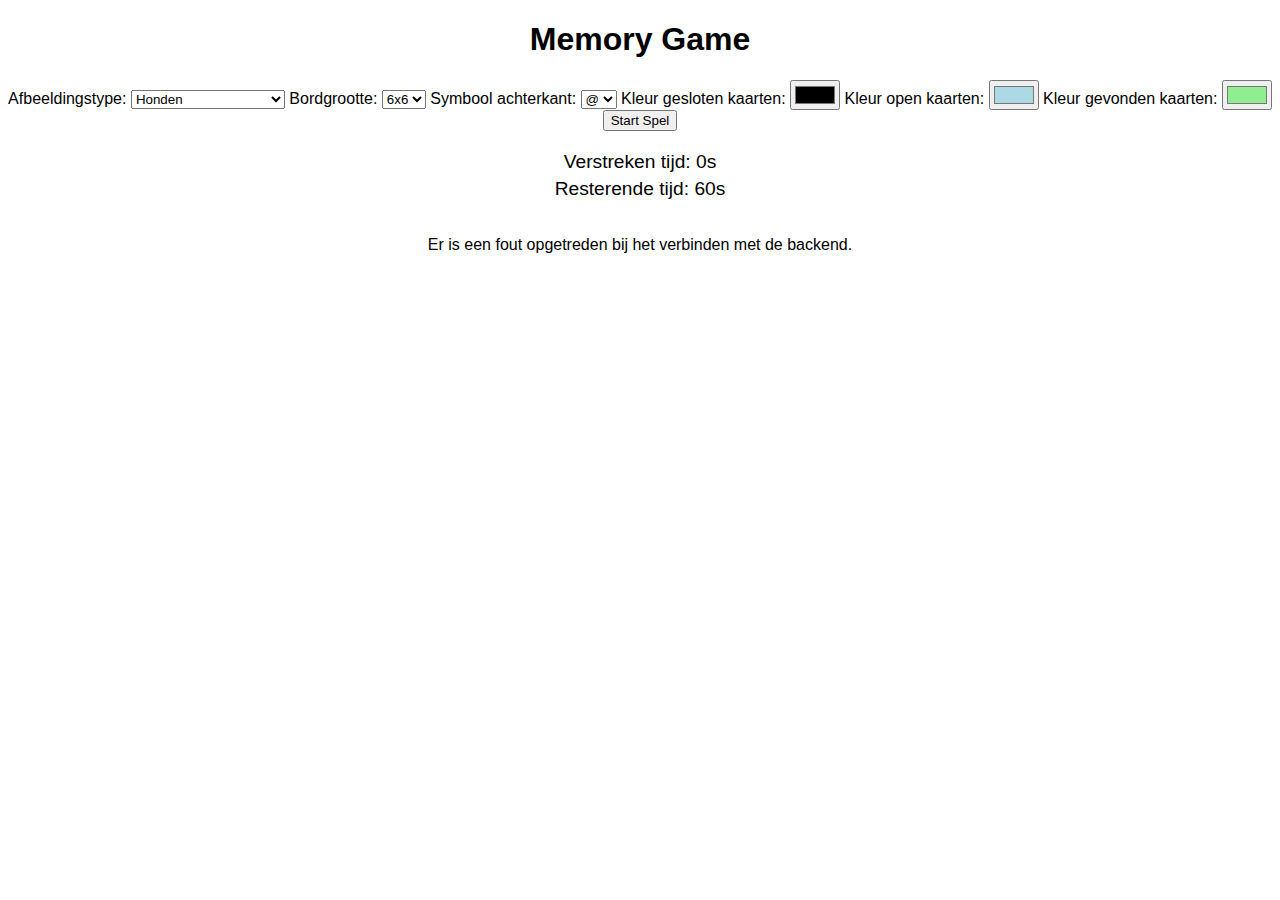
==== opdracht/index.html @ 35b2de0a "koppeling backend" ====
<!DOCTYPE html>
<html lang="en">
<head>
    <meta charset="UTF-8">
    <meta name="viewport" content="width=device-width, initial-scale=1.0">
    <title>Memory Game</title>
    <link rel="stylesheet" href="css/styles.css">
</head>
<body>
<h1>Memory Game</h1>
<div id="game-settings">
    <label for="image-type">Afbeeldingstype:</label>
    <select id="image-type">
        <option value="dog">Honden</option>
        <option value="cat">Katten</option>
        <option value="picsum">Random Afbeeldingen</option>
    </select>

    <label for="board-size">Bordgrootte:</label>
    <select id="board-size">
        <option value="4x4">4x4</option>
        <option value="6x6" selected>6x6</option>
        <option value="8x8">8x8</option>
    </select>

    <label for="card-back-symbol">Symbool achterkant:</label>
    <select id="card-back-symbol">
        <option value="@">@</option>
        <option value="#">#</option>
        <option value="$">$</option>
        <option value="&">&</option>
    </select>

    <label for="closed-card-color">Kleur gesloten kaarten:</label>
    <input type="color" id="closed-card-color" value="#999">

    <label for="open-card-color">Kleur open kaarten:</label>
    <input type="color" id="open-card-color" value="#ADD8E6">

    <label for="found-card-color">Kleur gevonden kaarten:</label>
    <input type="color" id="found-card-color" value="#90EE90">

    <button id="start-game">Start Spel</button>
</div>

<div id="timer-container">
    <p>Verstreken tijd: <span id="elapsed-time">0s</span></p>
    <p>Resterende tijd: <span id="remaining-time">60s</span></p>
</div>

<div id="game-board"></div>

<p id="result"></p>

<script type="module" src="js/main.js"></script>
<script>
    const checkConnection = () => {
        fetch('http://localhost:8000/frontend')
            .then(resp => resp.json())
            .then(json => {
                console.log(json);
                let datum = new Date(json['date']).toLocaleDateString('NL-nl', { weekday: 'long', year: 'numeric', month: 'long', day: 'numeric' });
                document.getElementById('result').innerHTML = json['message'];
                document.getElementById('result').innerHTML += `<br/>De huidige datum is ${datum}`;
            })
            .catch(error => {
                console.error('Error:', error);
                document.getElementById('result').innerHTML = 'Er is een fout opgetreden bij het verbinden met de backend.';
            });
    };

    document.getElementById('start-game').addEventListener('click', () => {
        checkConnection();
    });

    checkConnection();
</script>
</body>
</html>
---- opdracht/css/styles.css ----
body {
    font-family: Arial, sans-serif;
    text-align: center;
}

#game-board {
    display: grid;
    grid-gap: 10px;
    justify-content: center;
    margin-top: 20px;
}

.card {
    width: 100px;
    height: 100px;
    display: flex;
    align-items: center;
    justify-content: center;
    font-size: 2rem;
    background-size: cover;
    color: transparent;
    cursor: pointer;
}

.card.closed {
    color: black;
    background-color: var(--closed-card-color, #999);
}

.card.open {
    color: black;
    background-color: var(--open-card-color, lightblue);
}

.card.found {
    color: black;
    background-color: var(--found-card-color, lightgreen);
}

#game-settings {
    margin-bottom: 20px;
}

input[type="color"] {
    width: 50px;
    height: 30px;
}

#timer-container {
    margin-top: 10px;
    font-size: 1.2rem;
    text-align: center;
}

#timer-container p {
    margin: 5px 0;
}
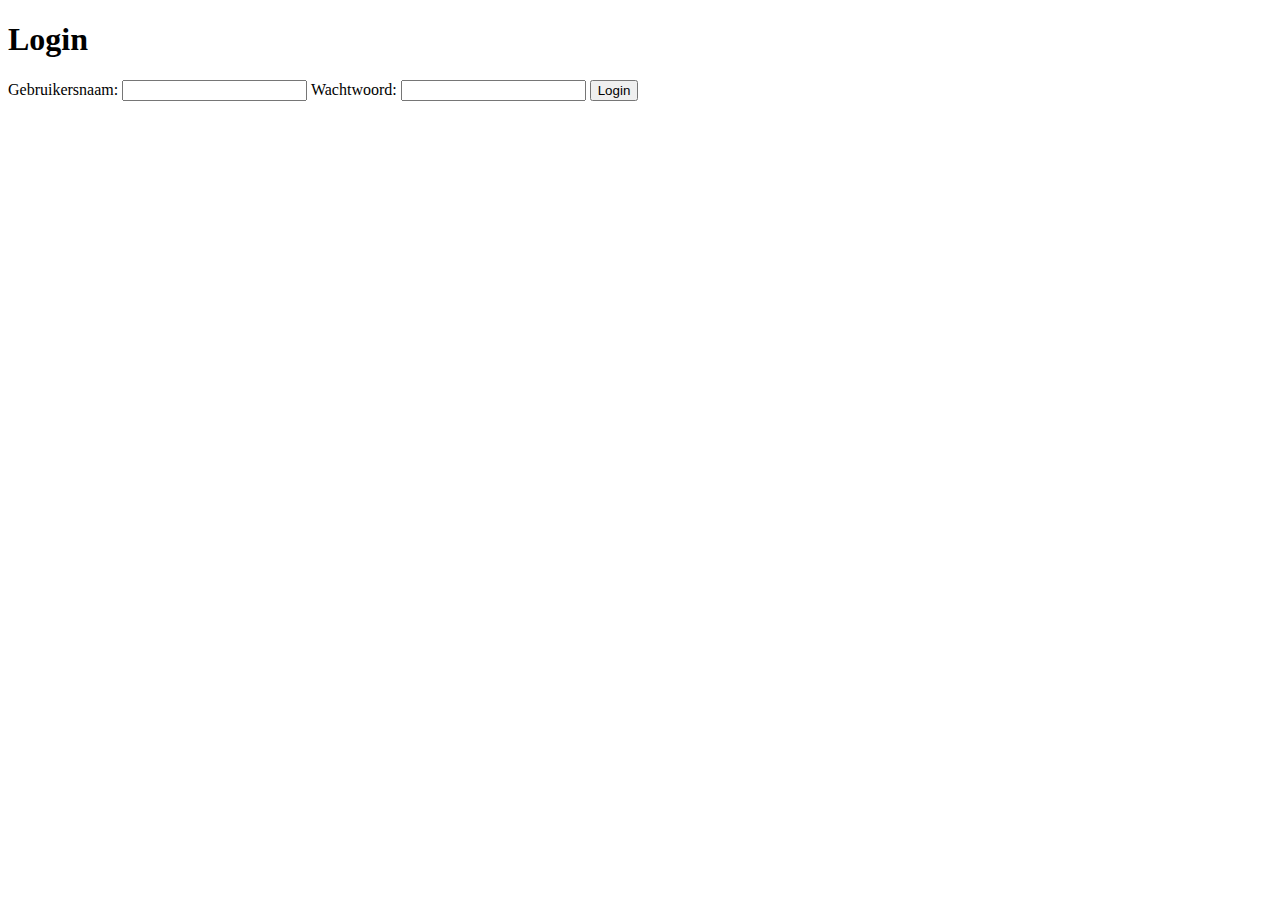
==== commit 456c7447: "login en registreren functionaliteiten" ====
--- a/opdracht/index.html
+++ b/opdracht/index.html
@@ -8,12 +8,14 @@
 </head>
 <body>
 <h1>Memory Game</h1>
+
+<!-- Game Settings -->
 <div id="game-settings">
     <label for="image-type">Afbeeldingstype:</label>
     <select id="image-type">
-        <option value="dog">Honden</option>
         <option value="cat">Katten</option>
         <option value="picsum">Random Afbeeldingen</option>
+        <option value="dog">Honden</option>
     </select>
 
     <label for="board-size">Bordgrootte:</label>
@@ -43,15 +45,24 @@
     <button id="start-game">Start Spel</button>
 </div>
 
+<!-- Timer -->
 <div id="timer-container">
     <p>Verstreken tijd: <span id="elapsed-time">0s</span></p>
     <p>Resterende tijd: <span id="remaining-time">60s</span></p>
 </div>
 
+<!-- Top 5 Scores -->
+<div id="top-scores">
+    <h2>Top 5 Scores</h2>
+    <ul id="score-list"></ul>
+</div>
+
+<!-- Game Board -->
 <div id="game-board"></div>
 
 <p id="result"></p>
 
+<!-- Scripts -->
 <script type="module" src="js/main.js"></script>
 <script>
     const checkConnection = () => {
@@ -69,11 +80,44 @@
             });
     };
 
+    const fetchTopScores = () => {
+        const token = localStorage.getItem('jwt');
+        if (!token) {
+            alert('Je bent niet ingelogd. Je wordt doorgestuurd naar de loginpagina.');
+            window.location.href = 'login.html';
+            return;
+        }
+
+        fetch('http://localhost:8000/scores', {
+            headers: {
+                'Authorization': `Bearer ${token}`
+            }
+        })
+            .then(response => response.json())
+            .then(scores => {
+                const scoreList = document.getElementById('score-list');
+                scoreList.innerHTML = ''; // Clear existing scores
+                scores.slice(0, 5).forEach(score => {
+                    const li = document.createElement('li');
+                    li.textContent = `${score.username}: ${score.score}`;
+                    scoreList.appendChild(li);
+                });
+            })
+            .catch(error => {
+                console.error('Error fetching top scores:', error);
+                document.getElementById('score-list').innerHTML = '<li>Kan scores niet laden.</li>';
+            });
+    };
+
     document.getElementById('start-game').addEventListener('click', () => {
         checkConnection();
+        fetchTopScores();
     });
 
+    // Initial checks
     checkConnection();
+    fetchTopScores();
 </script>
+<script src="js/fetchOverride.js"></script>
 </body>
-</html>+</html>
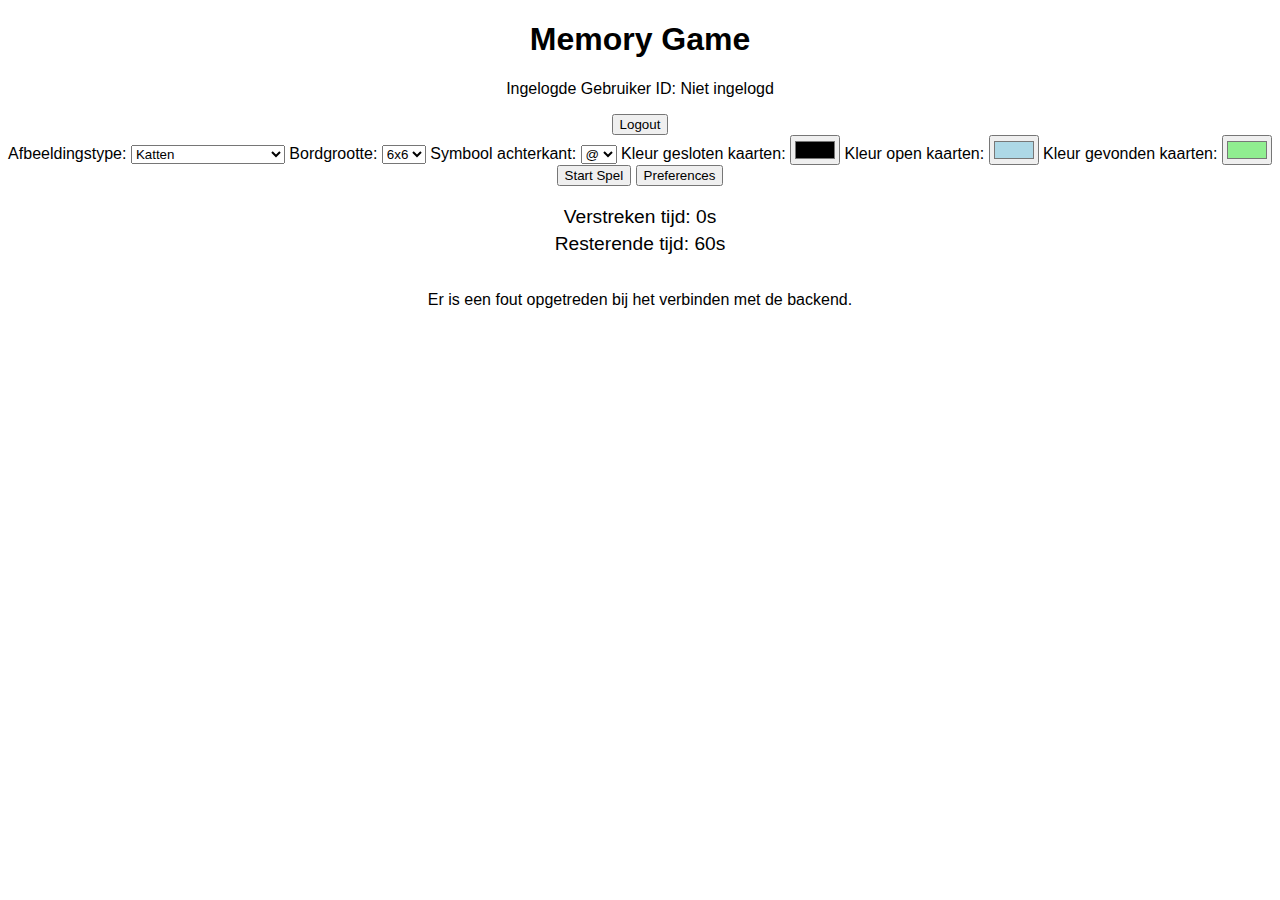
==== commit f2157c6e: "index.html changed" ====
--- a/opdracht/index.html
+++ b/opdracht/index.html
@@ -8,6 +8,12 @@
 </head>
 <body>
 <h1>Memory Game</h1>
+
+<!-- Display logged-in user ID -->
+<p>Ingelogde Gebruiker ID: <span id="user-id"></span></p>
+
+<!-- Logout Button -->
+<button id="logout-button">Logout</button> <!-- Logout knop onder de Gebruiker ID -->
 
 <!-- Game Settings -->
 <div id="game-settings">
@@ -43,18 +49,13 @@
     <input type="color" id="found-card-color" value="#90EE90">
 
     <button id="start-game">Start Spel</button>
+    <button id="preferences-button">Preferences</button> <!-- Nieuwe knop toegevoegd -->
 </div>
 
 <!-- Timer -->
 <div id="timer-container">
     <p>Verstreken tijd: <span id="elapsed-time">0s</span></p>
     <p>Resterende tijd: <span id="remaining-time">60s</span></p>
-</div>
-
-<!-- Top 5 Scores -->
-<div id="top-scores">
-    <h2>Top 5 Scores</h2>
-    <ul id="score-list"></ul>
 </div>
 
 <!-- Game Board -->
@@ -65,6 +66,43 @@
 <!-- Scripts -->
 <script type="module" src="js/main.js"></script>
 <script>
+    // Functie om de JWT te decoderen
+    const decodeJWT = (token) => {
+        const base64Url = token.split('.')[1];
+        const base64 = base64Url.replace(/-/g, '+').replace(/_/g, '/');
+        const jsonPayload = decodeURIComponent(atob(base64).split('').map(function(c) {
+            return '%' + ('00' + c.charCodeAt(0).toString(16)).slice(-2);
+        }).join(''));
+        return JSON.parse(jsonPayload);
+    };
+
+    // Haal de JWT token uit de localStorage
+    const token = localStorage.getItem('jwt');
+
+    if (token) {
+        // Log de token om te controleren
+        console.log('JWT Token:', token);
+
+        // Decoderen van de JWT token om de gebruiker-ID te halen
+        try {
+            const decodedToken = decodeJWT(token);
+            console.log('Decoded Token:', decodedToken);  // Log de gedecodeerde token
+
+            const userId = decodedToken.sub;  // De gebruiker-ID is opgeslagen onder 'sub' in de payload
+            console.log('Gebruiker ID:', userId);  // Log de gebruiker-ID
+
+            // Zet de gebruiker-ID in de HTML
+            document.getElementById('user-id').textContent = userId || 'Geen ID gevonden';
+        } catch (error) {
+            console.error('Fout bij het decoderen van het JWT-token:', error);
+            document.getElementById('user-id').textContent = 'Fout bij het decoderen van de token';
+        }
+    } else {
+        // Als er geen token is, toon een bericht dat de gebruiker niet is ingelogd
+        document.getElementById('user-id').textContent = 'Niet ingelogd';
+    }
+
+    // Functie om verbinding te controleren
     const checkConnection = () => {
         fetch('http://localhost:8000/frontend')
             .then(resp => resp.json())
@@ -80,43 +118,25 @@
             });
     };
 
-    const fetchTopScores = () => {
-        const token = localStorage.getItem('jwt');
-        if (!token) {
-            alert('Je bent niet ingelogd. Je wordt doorgestuurd naar de loginpagina.');
-            window.location.href = 'login.html';
-            return;
-        }
-
-        fetch('http://localhost:8000/scores', {
-            headers: {
-                'Authorization': `Bearer ${token}`
-            }
-        })
-            .then(response => response.json())
-            .then(scores => {
-                const scoreList = document.getElementById('score-list');
-                scoreList.innerHTML = ''; // Clear existing scores
-                scores.slice(0, 5).forEach(score => {
-                    const li = document.createElement('li');
-                    li.textContent = `${score.username}: ${score.score}`;
-                    scoreList.appendChild(li);
-                });
-            })
-            .catch(error => {
-                console.error('Error fetching top scores:', error);
-                document.getElementById('score-list').innerHTML = '<li>Kan scores niet laden.</li>';
-            });
-    };
+    // Verwijder de functie voor het ophalen van de top scores
 
     document.getElementById('start-game').addEventListener('click', () => {
         checkConnection();
-        fetchTopScores();
+    });
+
+    document.getElementById('preferences-button').addEventListener('click', () => {
+        window.location.href = 'preferences.html'; // Redirect naar preferences.html
+    });
+
+    // Logout functie
+    document.getElementById('logout-button').addEventListener('click', () => {
+        localStorage.removeItem('jwt'); // Verwijder de JWT-token uit localStorage
+        alert('Je bent uitgelogd.');
+        window.location.href = 'login.html'; // Redirect naar de loginpagina
     });
 
     // Initial checks
     checkConnection();
-    fetchTopScores();
 </script>
 <script src="js/fetchOverride.js"></script>
 </body>
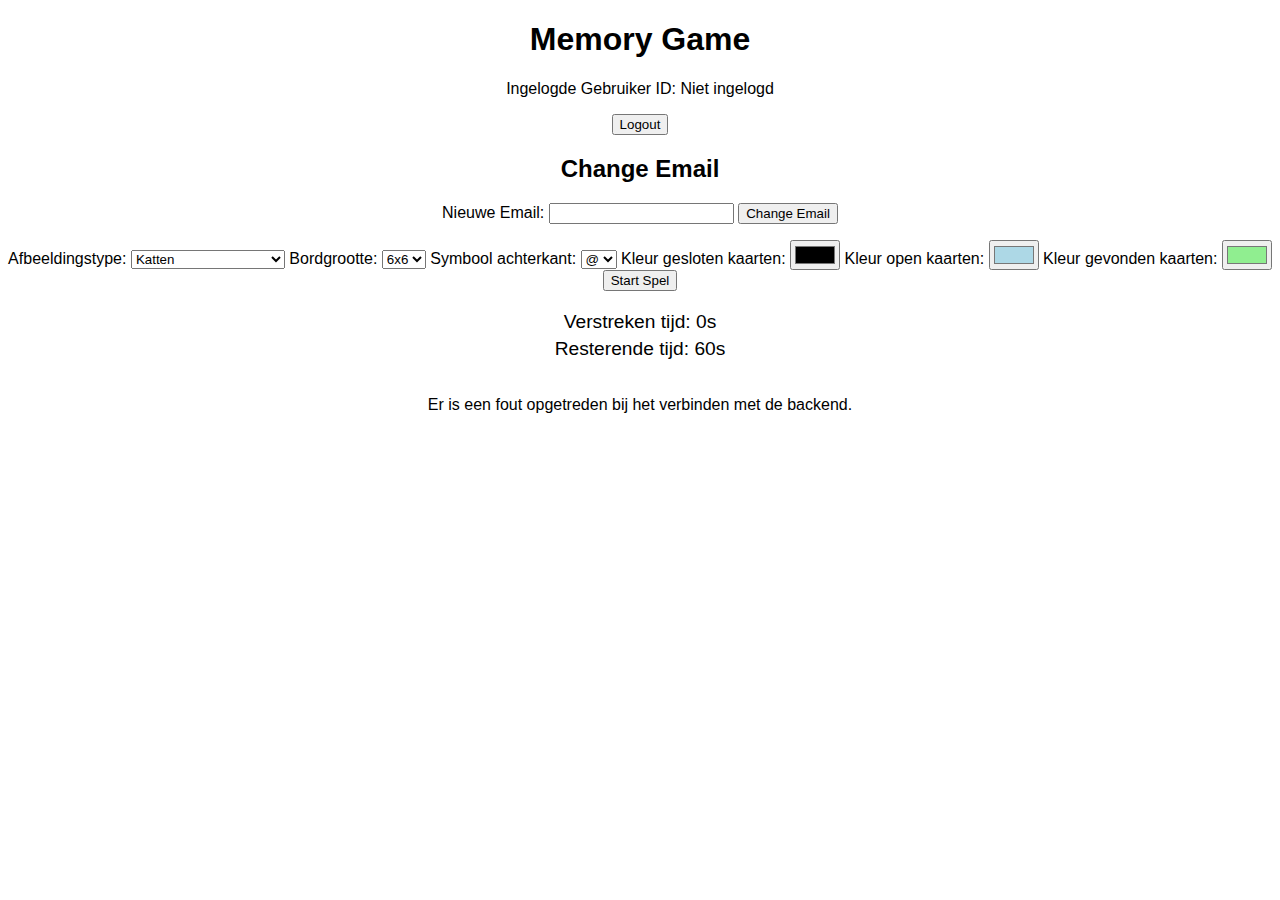
==== commit 800a50cc: "change email toegevoegd" ====
--- a/opdracht/index.html
+++ b/opdracht/index.html
@@ -14,6 +14,15 @@
 
 <!-- Logout Button -->
 <button id="logout-button">Logout</button> <!-- Logout knop onder de Gebruiker ID -->
+
+<!-- Email Change Section -->
+<div id="email-change-section">
+    <h2>Change Email</h2>
+    <label for="new-email">Nieuwe Email:</label>
+    <input type="email" id="new-email" required>
+    <button id="change-email-button">Change Email</button>
+    <p id="email-change-result"></p>
+</div>
 
 <!-- Game Settings -->
 <div id="game-settings">
@@ -49,7 +58,6 @@
     <input type="color" id="found-card-color" value="#90EE90">
 
     <button id="start-game">Start Spel</button>
-    <button id="preferences-button">Preferences</button> <!-- Nieuwe knop toegevoegd -->
 </div>
 
 <!-- Timer -->
@@ -124,8 +132,38 @@
         checkConnection();
     });
 
-    document.getElementById('preferences-button').addEventListener('click', () => {
-        window.location.href = 'preferences.html'; // Redirect naar preferences.html
+    // Email wijziging
+    document.getElementById('change-email-button').addEventListener('click', () => {
+        const newEmail = document.getElementById('new-email').value;
+        const userId = document.getElementById('user-id').textContent.trim();
+
+        if (!userId || !newEmail) {
+            document.getElementById('email-change-result').textContent = 'Vul een geldige email in en zorg ervoor dat je ingelogd bent.';
+            return;
+        }
+
+        fetch(`http://localhost:8000/api/player/${userId}/email`, {
+            method: 'PUT',
+            headers: {
+                'Content-Type': 'application/json',
+                'Authorization': `Bearer ${token}`
+            },
+            body: JSON.stringify({ email: newEmail })
+        })
+            .then(response => {
+                if (response.status === 204) {
+                    document.getElementById('email-change-result').textContent = 'Email is succesvol gewijzigd!';
+                } else {
+                    response.text().then(text => {
+                        document.getElementById('email-change-result').textContent = 'Fout bij het wijzigen van de email.';
+                        console.error(text);
+                    });
+                }
+            })
+            .catch(error => {
+                console.error('Error:', error);
+                document.getElementById('email-change-result').textContent = 'Er is een fout opgetreden bij het wijzigen van de email.';
+            });
     });
 
     // Logout functie
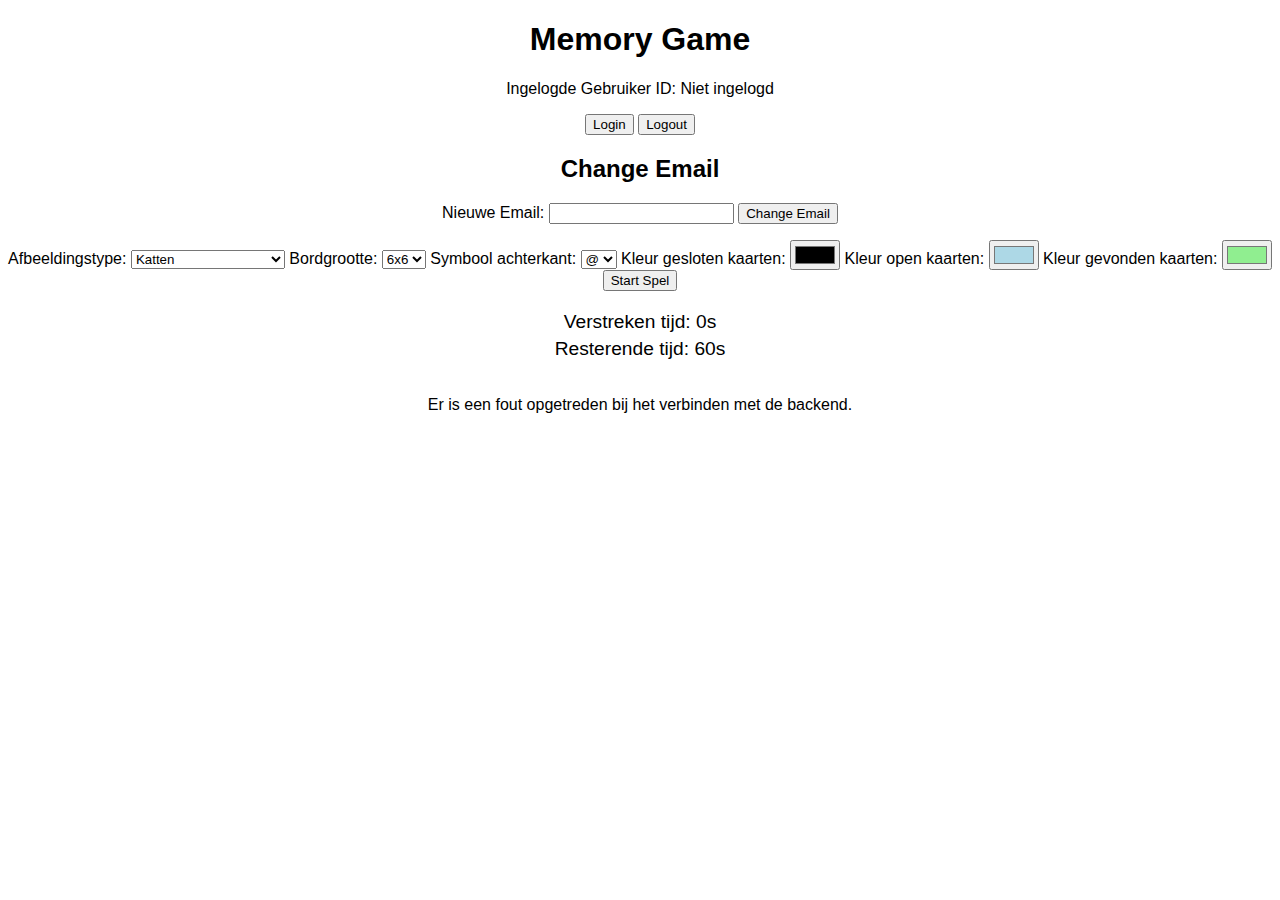
==== commit 9d056f54: "timer.js modified and leesopdrachten.md added" ====
--- a/opdracht/index.html
+++ b/opdracht/index.html
@@ -11,6 +11,9 @@
 
 <!-- Display logged-in user ID -->
 <p>Ingelogde Gebruiker ID: <span id="user-id"></span></p>
+
+<!-- Login Button -->
+<button id="login-button">Login</button>
 
 <!-- Logout Button -->
 <button id="logout-button">Logout</button> <!-- Logout knop onder de Gebruiker ID -->
@@ -173,6 +176,11 @@
         window.location.href = 'login.html'; // Redirect naar de loginpagina
     });
 
+    // Login functie
+    document.getElementById('login-button').addEventListener('click', () => {
+        window.location.href = 'login.html'; // Redirect naar de loginpagina
+    });
+
     // Initial checks
     checkConnection();
 </script>
--- a/opdracht/css/styles.css
+++ b/opdracht/css/styles.css
@@ -55,3 +55,15 @@
 #timer-container p {
     margin: 5px 0;
 }
+
+@media (max-width: 600px) {
+    .card {
+        width: 60px;
+        height: 60px;
+        font-size: 1.2rem;
+    }
+
+    #game-board {
+        grid-gap: 5px;
+    }
+}